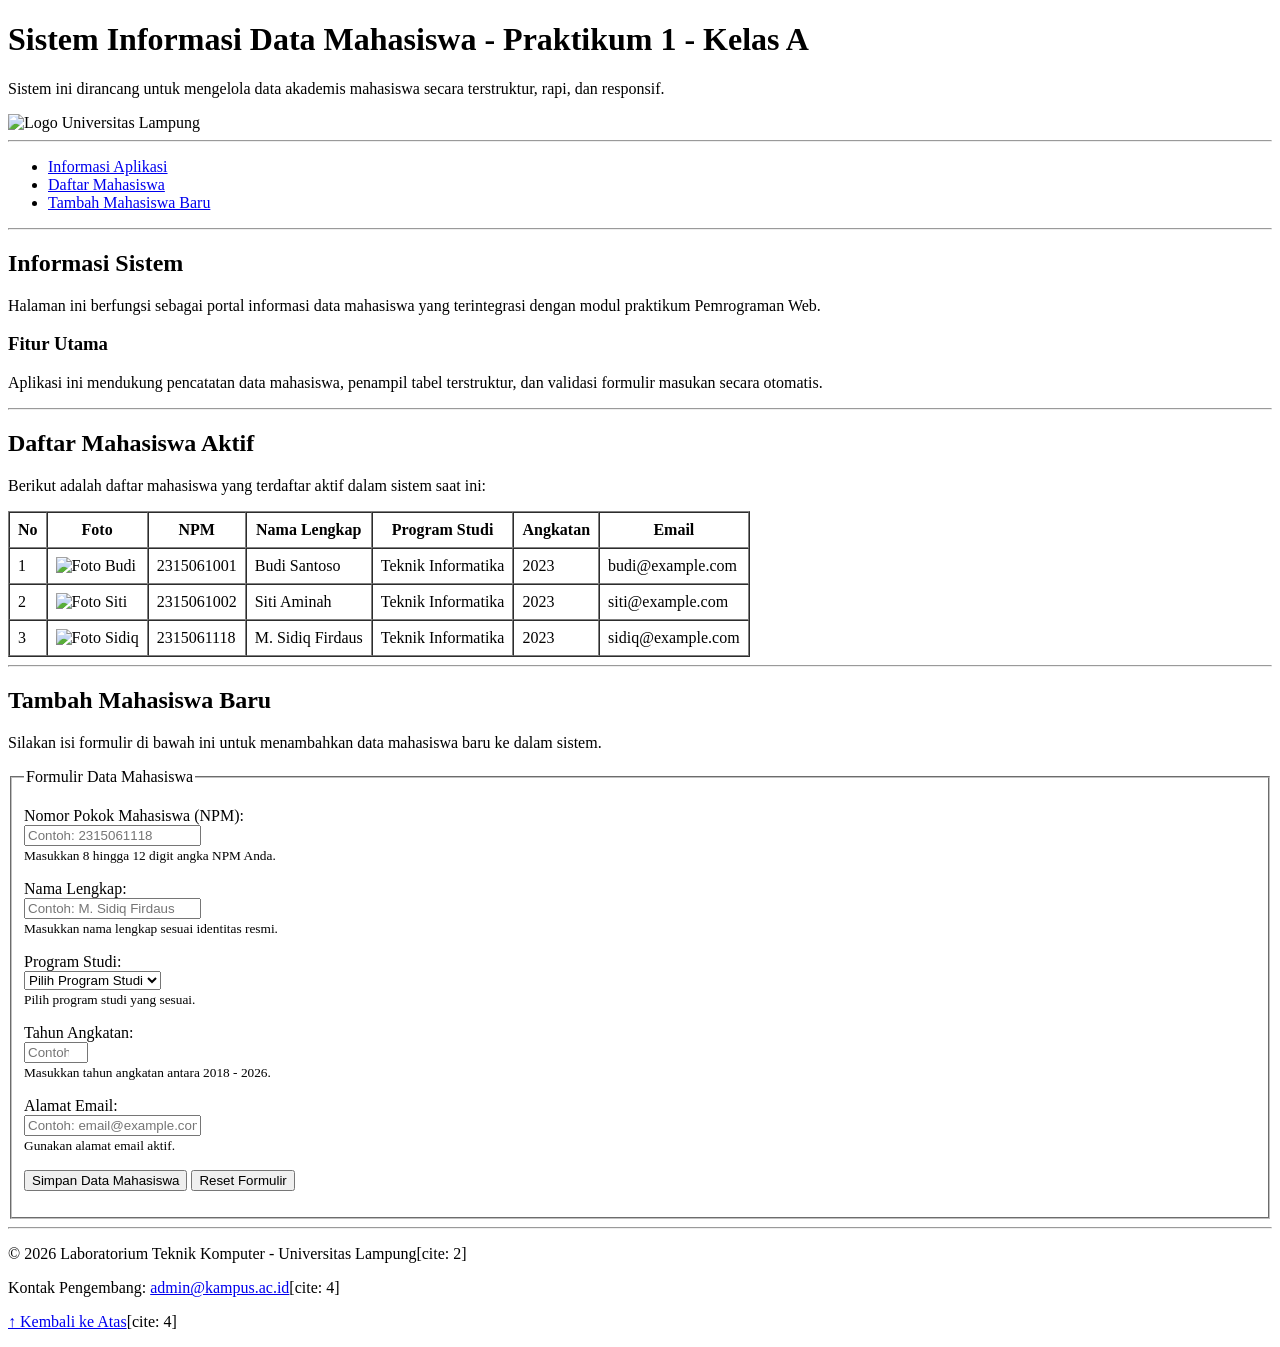
==== Judul1.html @ 9d617fe3 "Menyusun Tabel" ====
<!doctype html>
<html lang="id">
  <head>
    <meta charset="UTF-8" />
    <meta name="viewport" content="width=device-width, initial-scale=1.0" />
    <title>Sistem Informasi Data Mahasiswa</title>
  </head>
  <body>
    <!-- Percobaan 1-1: Header, Identitas, & Navigasi -->
    <header>
      <h1>Sistem Informasi Data Mahasiswa - Praktikum 1 - Kelas A</h1>
      <p>
        Sistem ini dirancang untuk mengelola data akademis mahasiswa secara
        terstruktur, rapi, dan responsif.
      </p>
      <img
        src="logo.png"
        alt="Logo Universitas Lampung"
        width="150"
        height="150"
      />
    </header>

    <hr />

    <nav>
      <ul>
        <li><a href="#informasi">Informasi Aplikasi</a></li>
        <li><a href="#daftar-mahasiswa">Daftar Mahasiswa</a></li>
        <li><a href="#form-tambah">Tambah Mahasiswa Baru</a></li>
      </ul>
    </nav>

    <!-- Percobaan 1-2: Konten Utama & Semantik Dokumen -->
    <main>
      <hr />

      <section id="informasi">
        <h2>Informasi Sistem</h2>
        <p>
          Halaman ini berfungsi sebagai portal informasi data mahasiswa yang
          terintegrasi dengan modul praktikum Pemrograman Web.
        </p>

        <article>
          <h3>Fitur Utama</h3>
          <p>
            Aplikasi ini mendukung pencatatan data mahasiswa, penampil tabel
            terstruktur, dan validasi formulir masukan secara otomatis.
          </p>
        </article>
      </section>

      <!-- Percobaan 1-3: Tabel Data Mahasiswa -->
      <hr />

      <section id="daftar-mahasiswa">
        <h2>Daftar Mahasiswa Aktif</h2>
        <p>
          Berikut adalah daftar mahasiswa yang terdaftar aktif dalam sistem saat
          ini:
        </p>

        <table border="1" cellpadding="8" cellspacing="0">
          <thead>
            <tr>
              <th>No</th>
              <th>Foto</th>
              <th>NPM</th>
              <th>Nama Lengkap</th>
              <th>Program Studi</th>
              <th>Angkatan</th>
              <th>Email</th>
            </tr>
          </thead>
          <tbody>
            <tr>
              <td>1</td>
              <td>
                <img src="foto1.png" alt="Foto Budi" width="50" height="50" />
              </td>
              <td>2315061001</td>
              <td>Budi Santoso</td>
              <td>Teknik Informatika</td>
              <td>2023</td>
              <td>budi@example.com</td>
            </tr>
            <tr>
              <td>2</td>
              <td>
                <img src="foto2.png" alt="Foto Siti" width="50" height="50" />
              </td>
              <td>2315061002</td>
              <td>Siti Aminah</td>
              <td>Teknik Informatika</td>
              <td>2023</td>
              <td>siti@example.com</td>
            </tr>
            <tr>
              <td>3</td>
              <td>
                <img src="foto3.png" alt="Foto Sidiq" width="50" height="50" />
              </td>
              <td>2315061118</td>
              <td>M. Sidiq Firdaus</td>
              <td>Teknik Informatika</td>
              <td>2023</td>
              <td>sidiq@example.com</td>
            </tr>
          </tbody>
        </table>
      </section>

      <!-- Percobaan 1-4: Formulir Input & Validasi HTML5 -->
      <hr />

      <section id="form-tambah">
        <h2>Tambah Mahasiswa Baru</h2>
        <p>
          Silakan isi formulir di bawah ini untuk menambahkan data mahasiswa
          baru ke dalam sistem.
        </p>

        <form action="#" method="POST">
          <fieldset>
            <legend>Formulir Data Mahasiswa</legend>

            <!-- Field 1: NPM -->
            <p>
              <label for="npm">Nomor Pokok Mahasiswa (NPM):</label><br />
              <input
                type="text"
                id="npm"
                name="npm"
                placeholder="Contoh: 2315061118"
                required
                pattern="[0-9]{8,12}"
                title="NPM harus berupa angka 8-12 digit"
              /><br />
              <small>Masukkan 8 hingga 12 digit angka NPM Anda.</small>
            </p>

            <!-- Field 2: Nama Lengkap -->
            <p>
              <label for="nama">Nama Lengkap:</label><br />
              <input
                type="text"
                id="nama"
                name="nama"
                placeholder="Contoh: M. Sidiq Firdaus"
                required
                minlength="3"
                maxlength="100"
              /><br />
              <small>Masukkan nama lengkap sesuai identitas resmi.</small>
            </p>

            <!-- Field 3: Program Studi -->
            <p>
              <label for="program_studi">Program Studi:</label><br />
              <select id="program_studi" name="program_studi" required>
                <option value="">Pilih Program Studi</option>
                <option value="Teknik Informatika">
                  Teknik Informatika
                </option></select
              ><br />
              <small>Pilih program studi yang sesuai.</small>
            </p>

            <!-- Field 4: Tahun Angkatan -->
            <p>
              <label for="angkatan">Tahun Angkatan:</label><br />
              <input
                type="number"
                id="angkatan"
                name="angkatan"
                placeholder="Contoh: 2024"
                required
                min="2018"
                max="2026"
              /><br />
              <small>Masukkan tahun angkatan antara 2018 - 2026.</small>
            </p>

            <!-- Field 5: Alamat Email -->
            <p>
              <label for="email">Alamat Email:</label><br />
              <input
                type="email"
                id="email"
                name="email"
                placeholder="Contoh: email@example.com"
                required
              /><br />
              <small>Gunakan alamat email aktif.</small>
            </p>

            <!-- Field 6: Tombol Aksi -->
            <p>
              <button type="submit">Simpan Data Mahasiswa</button>
              <button type="reset">Reset Formulir</button>
            </p>
          </fieldset>
        </form>
      </section>
    </main>

    <!-- Footer Dokumen -->
    <hr />
    <footer>
      <p>
        &copy; 2026 Laboratorium Teknik Komputer - Universitas Lampung[cite: 2]
      </p>
      <p>
        Kontak Pengembang:
        <a href="mailto:admin@kampus.ac.id">admin@kampus.ac.id</a>[cite: 4]
      </p>
      <p><a href="#top">&uarr; Kembali ke Atas</a>[cite: 4]</p>
    </footer>
  </body>
</html>
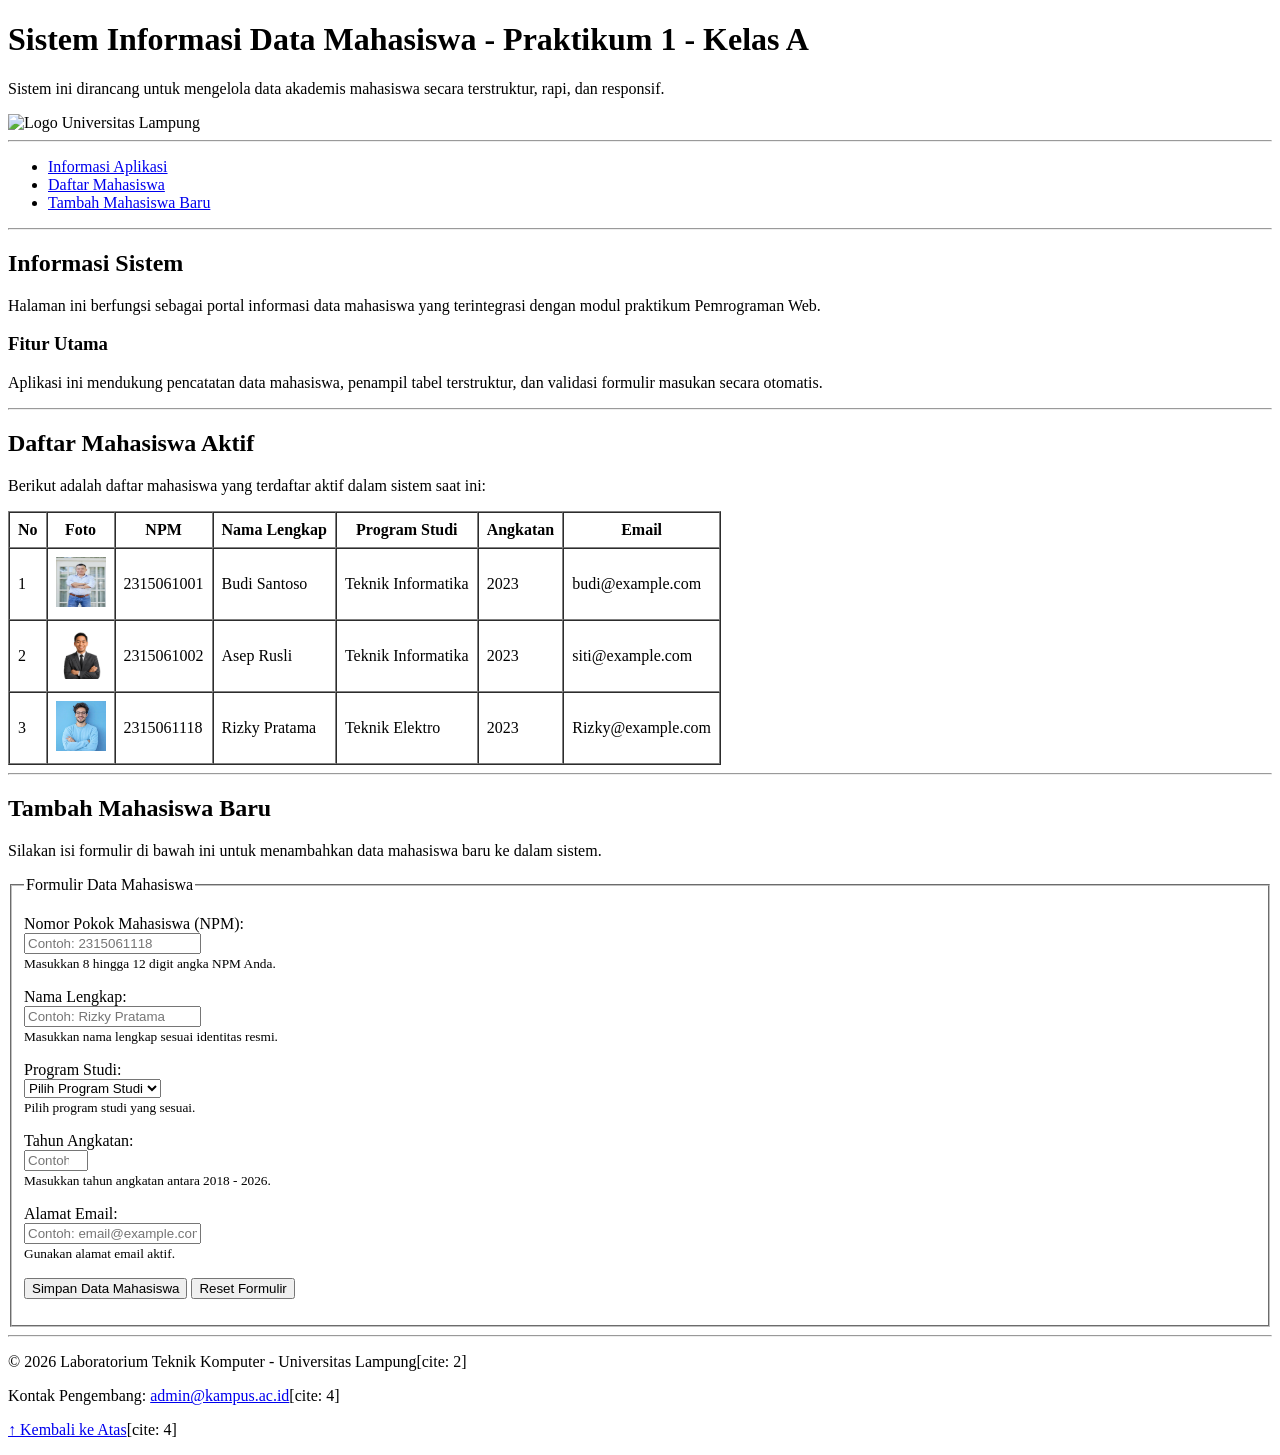
==== commit 9c30abcc: "feat: Penambahan style css" ====
--- a/Judul1.html
+++ b/Judul1.html
@@ -77,7 +77,7 @@
             <tr>
               <td>1</td>
               <td>
-                <img src="foto1.png" alt="Foto Budi" width="50" height="50" />
+                <img src="foto1.jpg" alt="Foto Budi" width="50" height="50" />
               </td>
               <td>2315061001</td>
               <td>Budi Santoso</td>
@@ -88,10 +88,10 @@
             <tr>
               <td>2</td>
               <td>
-                <img src="foto2.png" alt="Foto Siti" width="50" height="50" />
+                <img src="foto2.jpg" alt="Foto Asep" width="50" height="50" />
               </td>
               <td>2315061002</td>
-              <td>Siti Aminah</td>
+              <td>Asep Rusli</td>
               <td>Teknik Informatika</td>
               <td>2023</td>
               <td>siti@example.com</td>
@@ -99,13 +99,13 @@
             <tr>
               <td>3</td>
               <td>
-                <img src="foto3.png" alt="Foto Sidiq" width="50" height="50" />
+                <img src="foto3.jpg" alt="Foto Rizky" width="50" height="50" />
               </td>
               <td>2315061118</td>
-              <td>M. Sidiq Firdaus</td>
-              <td>Teknik Informatika</td>
+              <td>Rizky Pratama</td>
+              <td>Teknik Elektro</td>
               <td>2023</td>
-              <td>sidiq@example.com</td>
+              <td>Rizky@example.com</td>
             </tr>
           </tbody>
         </table>
@@ -147,7 +147,7 @@
                 type="text"
                 id="nama"
                 name="nama"
-                placeholder="Contoh: M. Sidiq Firdaus"
+                placeholder="Contoh: Rizky Pratama"
                 required
                 minlength="3"
                 maxlength="100"
